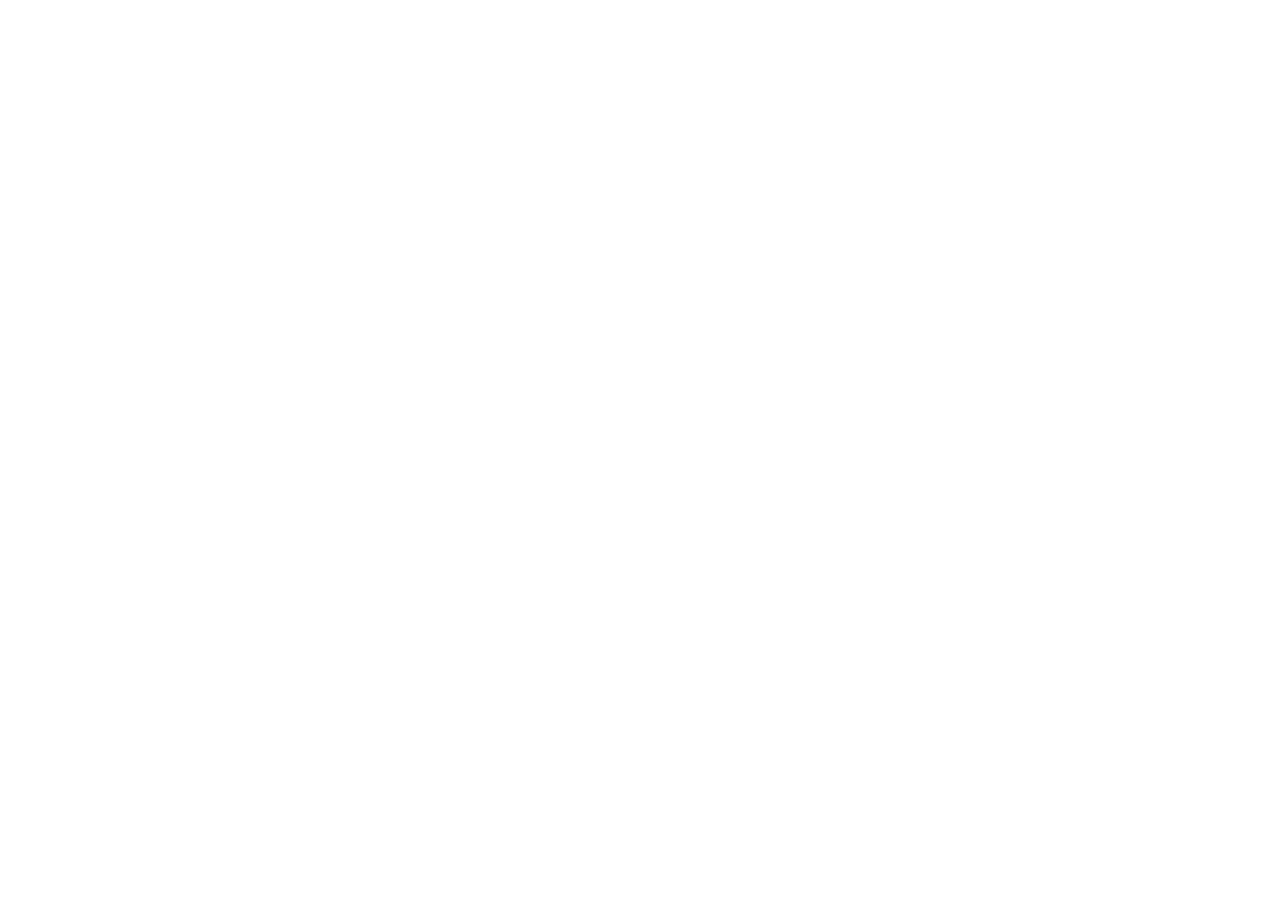
==== widevine-parser/index.html @ fff25a4c "feat: widevine parser" ====
<!doctype html><html lang="en"><head><meta charset="utf-8"/><link rel="icon" href="/favicon.ico"/><meta name="viewport" content="width=device-width,initial-scale=1"/><meta name="theme-color" content="#000000"/><meta name="description" content="Web site created using create-react-app"/><link rel="apple-touch-icon" href="/logo192.png"/><link rel="manifest" href="/manifest.json"/><title>React App</title><script defer="defer" src="/static/js/main.7fb0f938.js"></script><link href="/static/css/main.720f24ef.css" rel="stylesheet"></head><body><noscript>You need to enable JavaScript to run this app.</noscript><div id="root"></div></body></html>
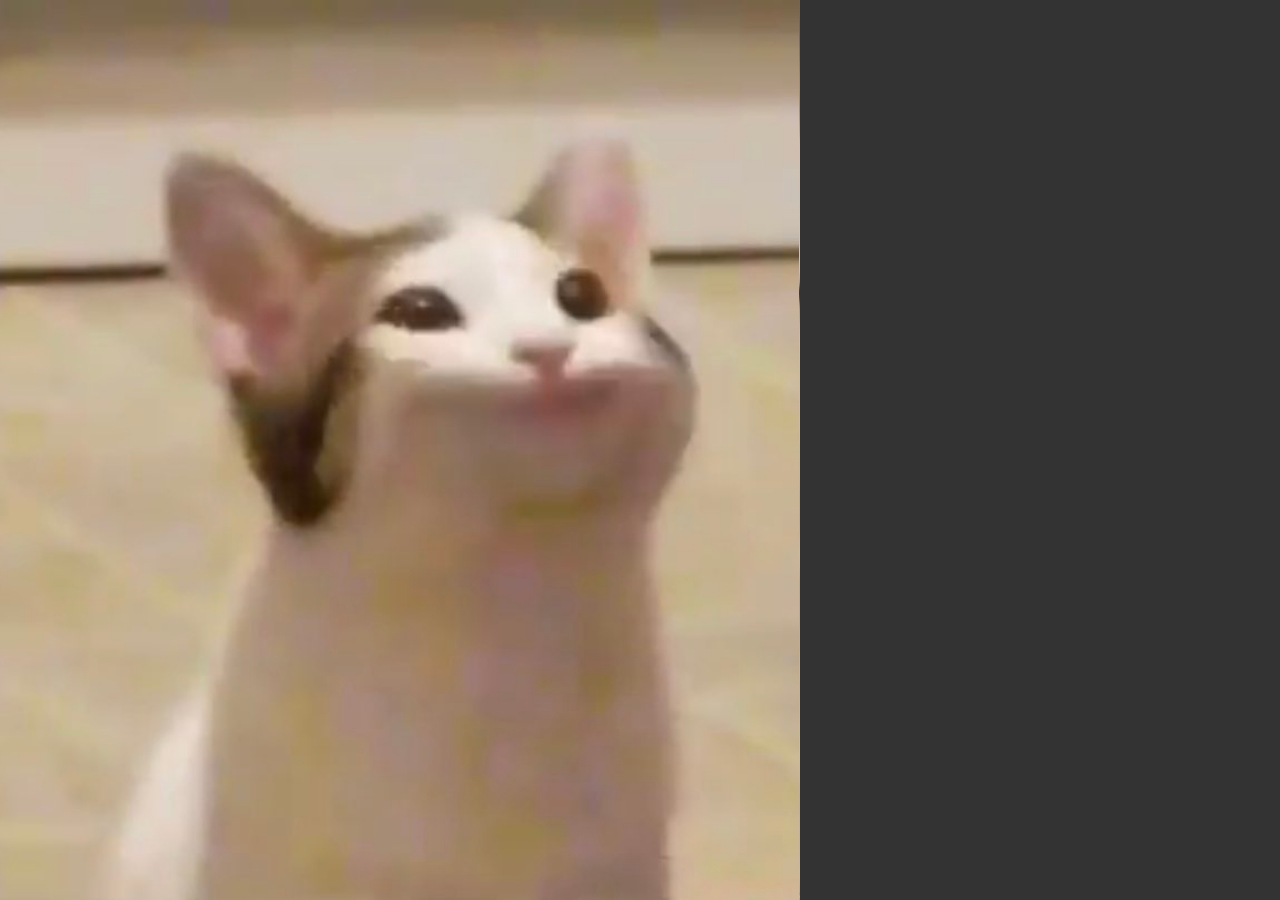
==== commit eba11feb: "fixed url" ====
--- a/widevine-parser/index.html
+++ b/widevine-parser/index.html
@@ -1 +1 @@
-<!doctype html><html lang="en"><head><meta charset="utf-8"/><link rel="icon" href="/favicon.ico"/><meta name="viewport" content="width=device-width,initial-scale=1"/><meta name="theme-color" content="#000000"/><meta name="description" content="Web site created using create-react-app"/><link rel="apple-touch-icon" href="/logo192.png"/><link rel="manifest" href="/manifest.json"/><title>React App</title><script defer="defer" src="/static/js/main.7fb0f938.js"></script><link href="/static/css/main.720f24ef.css" rel="stylesheet"></head><body><noscript>You need to enable JavaScript to run this app.</noscript><div id="root"></div></body></html>+<!doctype html><html lang="en"><head><meta charset="utf-8"/><link rel="icon" href="./favicon.ico"/><meta name="viewport" content="width=device-width,initial-scale=1"/><meta name="theme-color" content="#000000"/><meta name="description" content="Web site created using create-react-app"/><link rel="apple-touch-icon" href="./logo192.png"/><link rel="manifest" href="./manifest.json"/><title>React App</title><script defer="defer" src="./static/js/main.a1616ae0.js"></script><link href="./static/css/main.da325551.css" rel="stylesheet"></head><body><noscript>You need to enable JavaScript to run this app.</noscript><div id="root"></div></body></html>--- a/widevine-parser/static/css/main.da325551.css
+++ b/widevine-parser/static/css/main.da325551.css
@@ -0,0 +1,2 @@
+body{-webkit-font-smoothing:antialiased;-moz-osx-font-smoothing:grayscale;background-color:#333;font-family:-apple-system,BlinkMacSystemFont,Segoe UI,Roboto,Oxygen,Ubuntu,Cantarell,Fira Sans,Droid Sans,Helvetica Neue,sans-serif;margin:0}code{font-family:source-code-pro,Menlo,Monaco,Consolas,Courier New,monospace}.file-drop{background:url(../../static/media/background.2731a40ffd00b5efcf4b.jpg) 0 0;height:900px;width:800px}.file-drop-active{background:url(../../static/media/background.2731a40ffd00b5efcf4b.jpg) -800px 0}
+/*# sourceMappingURL=main.da325551.css.map*/